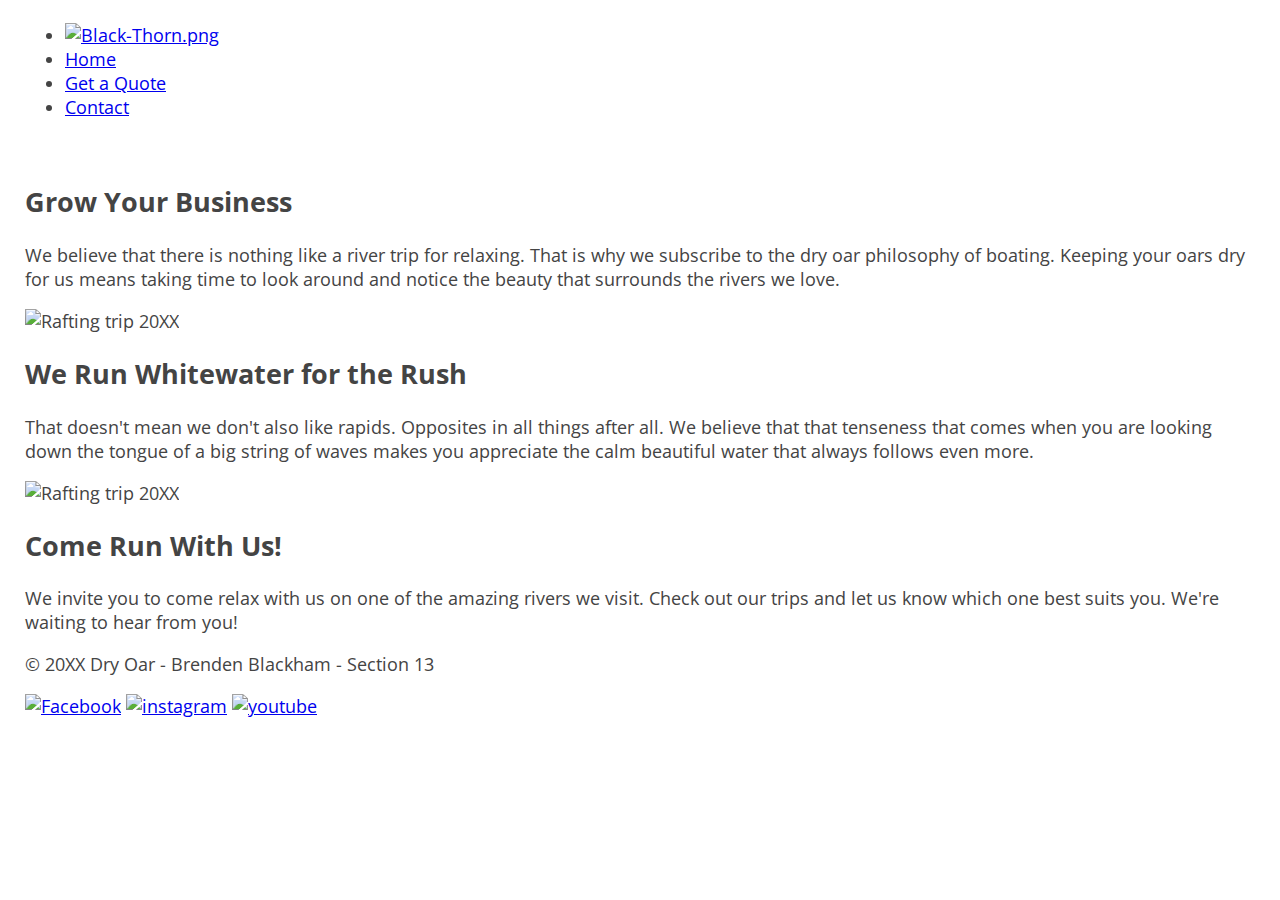
==== index.html @ 7a8b4872 "🖖👻 Checkpoint ./index.html:36120640/11" ====
<!DOCTYPE html>
<html lang="en">
  <head>
    <title>Black-Thorn Marketing</title>
    <meta charset="utf-8" />
    <meta name="viewport" content="width=device-width, initial-scale=1" />
    <link rel="stylesheet" href="/style.css" />
  </head>

  <body>
    <div id="content">
      <header>
        <nav class="navigation-box">
          <ul>
            <li><a href="index.html"><img alt="Black-Thorn.png" src="https://cdn.glitch.me/abd3bd52-c355-42b1-ade4-704e7a830fd2%2FMarketing%20%26%20Design.png?v=1635544010349" width="150"></a></li>
            <li><a href="index.html">Home</a></li>
            <li><a href="form.html">Get a Quote</a></li>
            <li><a href="index.html">Contact</a></li>
          </ul>
        </nav>
      </header>
      <section class="banner-box">
      <img 
      </section>
      <main>
        <div class="home-grid">
          <h2 class="home-headline-1">Grow Your Business</h2>
          <p class="home-paragraph-1">
            We believe that there is nothing like a river trip for relaxing.
            That is why we subscribe to the dry oar philosophy of boating.
            Keeping your oars dry for us means taking time to look around and
            notice the beauty that surrounds the rivers we love.
          </p>
          <img
            width="800"
            alt="Rafting trip 20XX"
            class="home-right-img"
            src="https://cdn.glitch.me/c63177c6-229a-4123-80ac-bf020bf22577%2FScreen%20Shot%202021-10-19%20at%208.58.39%20AM.png?v=1634655552070"
          />

          <h2 class="home-headline-2">We Run Whitewater for the Rush</h2>
          <p class="home-paragraph-2">
            That doesn't mean we don't also like rapids. Opposites in all things
            after all. We believe that that tenseness that comes when you are
            looking down the tongue of a big string of waves makes you
            appreciate the calm beautiful water that always follows even more.
          </p>
          <img
            width="800"
            alt="Rafting trip 20XX"
            class="home-left-img"
            src="https://byui-cit.github.io/wdd130/resources/images/snake-rapid1.jpg"
          />
          <section id="home-paragraph-3">
            <h2>Come Run With Us!</h2>
            <p>
              We invite you to come relax with us on one of the amazing rivers
              we visit. Check out our trips and let us know which one best suits
              you. We're waiting to hear from you!
            </p>
          </section>
        </div>
      </main>
      <footer>
  
        
        <p>&copy; 20XX Dry Oar - Brenden Blackham - Section 13</p>
        
        <div class="social">
          <a href="https://www.facebook.com/" target="_blank">
            <img
              src="https://cdn.glitch.me/c63177c6-229a-4123-80ac-bf020bf22577%2F077b5c7f-3f27-402a-9866-c3efabcac788.image.png?v=1633635929037"
              alt="Facebook" height="55"
          /></a>

          <a href="https://www.instagram.com/" target="_blank">
            <img
              src="https://cdn.glitch.me/c63177c6-229a-4123-80ac-bf020bf22577%2F29812f86-f9a2-471e-bc93-673b0699bc2e.image.png?v=1633635951640"
              alt="instagram" height="55"
          /></a>

          <a href="https://www.youtube.com/" target="_blank">
            <img
              src="https://cdn.glitch.me/c63177c6-229a-4123-80ac-bf020bf22577%2Fa1862198-f784-466e-9443-33e49aa74315.image.png?v=1633635972309"
              alt="youtube" height="55"
          /></a>
        </div>
      </footer>
    </div>
  </body>
</html>
---- style.css ----
/* Fonts from Google Fonts - more at https://fonts.google.com */
@import url('https://fonts.googleapis.com/css?family=Open+Sans:400,700');
@import url('https://fonts.googleapis.com/css?family=Merriweather:400,700');

body {
  background-color: white;
  font-family: "Open Sans", sans-serif;
  padding: 5px 25px;
  font-size: 18px;
  margin: 0;
  color: #444;
}

h1 {
  font-family: "Merriweather", serif;
  font-size: 32px;
}
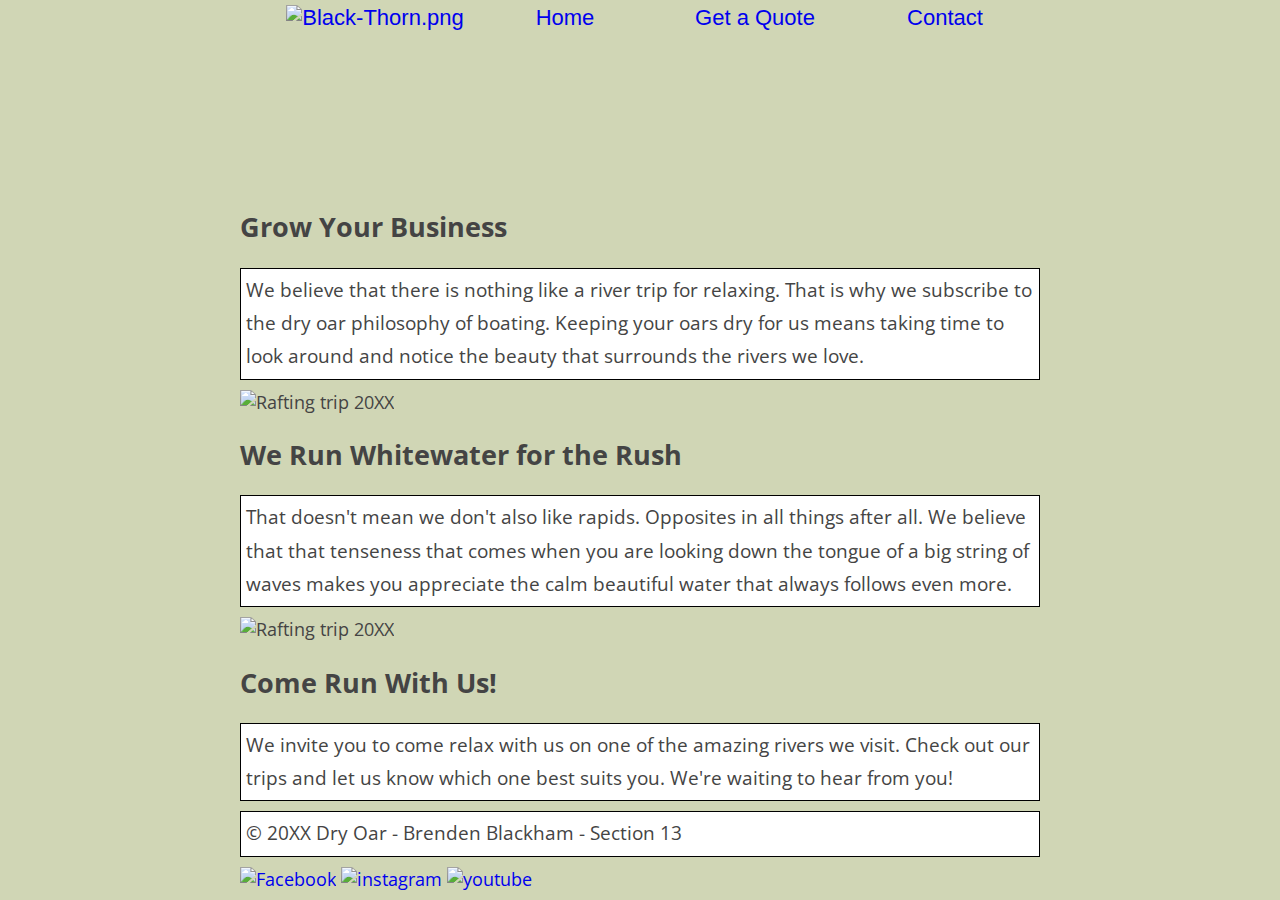
==== commit 024f16d4: "🐏🐈 Checkpoint ./style.css:36120640/1469 ./index.html:36120640/5803 ./.glitch-assets:36120640/750" ====
--- a/index.html
+++ b/index.html
@@ -12,7 +12,7 @@
       <header>
         <nav class="navigation-box">
           <ul>
-            <li><a href="index.html"><img alt="Black-Thorn.png" src="https://cdn.glitch.me/abd3bd52-c355-42b1-ade4-704e7a830fd2%2FMarketing%20%26%20Design.png?v=1635544010349" width="150"></a></li>
+            <li><a href="index.html"><img alt="Black-Thorn.png" src="https://cdn.glitch.me/abd3bd52-c355-42b1-ade4-704e7a830fd2%2FBlack-Thorn_Marketing.png?v=1637385615267" width="150"></a></li>
             <li><a href="index.html">Home</a></li>
             <li><a href="form.html">Get a Quote</a></li>
             <li><a href="index.html">Contact</a></li>
@@ -20,7 +20,11 @@
         </nav>
       </header>
       <section class="banner-box">
-      <img 
+     <video width="800" autoplay muted>
+  <source src="https://cdn.glitch.me/abd3bd52-c355-42b1-ade4-704e7a830fd2%2F10%25%20off.mp4?v=1637385682946" type="video/mp4">
+Your browser does not support the video tag.
+</video>
+
       </section>
       <main>
         <div class="home-grid">
--- a/style.css
+++ b/style.css
@@ -3,7 +3,7 @@
 @import url('https://fonts.googleapis.com/css?family=Merriweather:400,700');
 
 body {
-  background-color: white;
+  background-color: #D0D6B5;
   font-family: "Open Sans", sans-serif;
   padding: 5px 25px;
   font-size: 18px;
@@ -14,5 +14,52 @@
 h1 {
   font-family: "Merriweather", serif;
   font-size: 32px;
+  
+}
+.navigation-box {
+  font-family: "Poppins", sans-serif, serif;
+ background-color: ;
+  width: 100%;
+  padding: 0px;
+  text-align: center;
+  font-size: 22px;
+}
+p {
+  font-family: "Open Sans", sans-serif ;
+  width: auto;
+  background-color: white;
+  margin: 10px auto;
+  padding: 5px 5px 5px 5px;
+  line-height: 1.75em;
+  font-size: 19px;
+  border: 1px solid black;
 }
 
+nav ul {
+  list-style: none; /* removes the bullets! */
+  display: grid;
+  grid-template-columns: repeat(auto-fit, minmax(6em, 1fr));
+  align-items: center;
+  margin: 0;
+}
+a:visited {
+  color: black
+}
+a:hover {
+  color: white;
+}
+
+a:link {
+  text-decoration: none;
+}
+
+.banner-box {
+  width: auto;
+  
+}
+#content {
+  width: 800px;
+  margin: 0 auto;
+  background-color: #D0D6B5;
+}
+
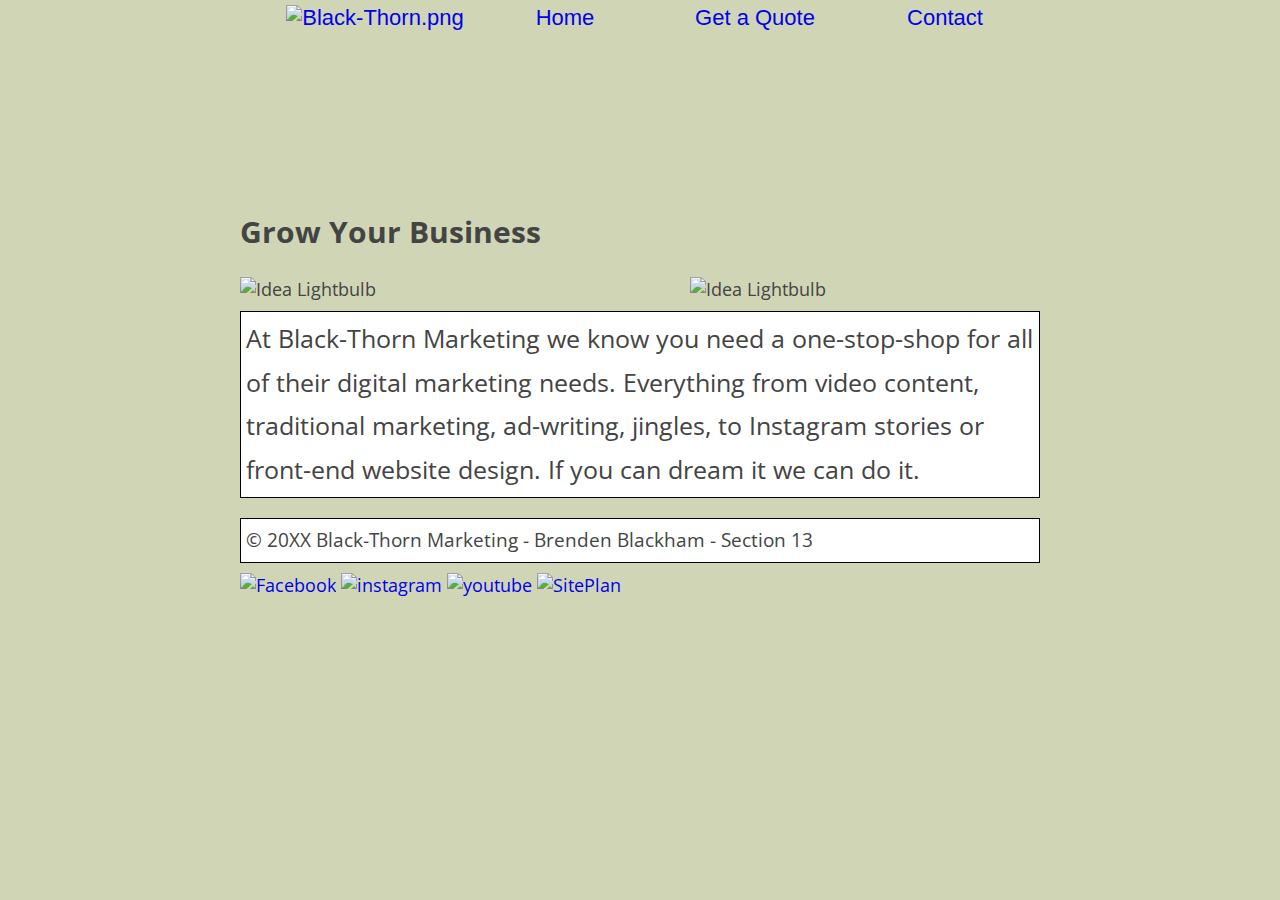
==== commit 2223af2d: "🙋🛋 Checkpoint ./card.html:36120640/586 ./form.html:36120640/1292 ./index.html:36120640/66" ====
--- a/index.html
+++ b/index.html
@@ -1,6 +1,9 @@
 <!DOCTYPE html>
 <html lang="en">
   <head>
+    <style>
+    
+    </style>
     <title>Black-Thorn Marketing</title>
     <meta charset="utf-8" />
     <meta name="viewport" content="width=device-width, initial-scale=1" />
@@ -15,60 +18,41 @@
             <li><a href="index.html"><img alt="Black-Thorn.png" src="https://cdn.glitch.me/abd3bd52-c355-42b1-ade4-704e7a830fd2%2FBlack-Thorn_Marketing.png?v=1637385615267" width="150"></a></li>
             <li><a href="index.html">Home</a></li>
             <li><a href="form.html">Get a Quote</a></li>
-            <li><a href="index.html">Contact</a></li>
+            <li><a href="contact.html">Contact</a></li>
           </ul>
         </nav>
       </header>
       <section class="banner-box">
      <video width="800" autoplay muted>
-  <source src="https://cdn.glitch.me/abd3bd52-c355-42b1-ade4-704e7a830fd2%2F10%25%20off.mp4?v=1637385682946" type="video/mp4">
+  <source src="https://cdn.glitch.me/abd3bd52-c355-42b1-ade4-704e7a830fd2%2F10%25%20off%20(1).mp4?v=1637385948820" type="video/mp4">
 Your browser does not support the video tag.
 </video>
-
       </section>
       <main>
         <div class="home-grid">
           <h2 class="home-headline-1">Grow Your Business</h2>
-          <p class="home-paragraph-1">
-            We believe that there is nothing like a river trip for relaxing.
-            That is why we subscribe to the dry oar philosophy of boating.
-            Keeping your oars dry for us means taking time to look around and
-            notice the beauty that surrounds the rivers we love.
+        <img  
+            width="350"
+            alt="Idea Lightbulb"
+            class="home-img-1"
+            src="https://cdn.glitch.me/abd3bd52-c355-42b1-ade4-704e7a830fd2%2F1.png?v=1637387913267"
+          />
+          
+          <img  
+            width="350"
+            alt="Idea Lightbulb"
+            class="home-img-2"
+            src="https://cdn.glitch.me/abd3bd52-c355-42b1-ade4-704e7a830fd2%2F2.png?v=1637387913633"
+          />
+          <p class="home-paragraph-2">
+           At Black-Thorn Marketing we know you need a one-stop-shop for all of their digital marketing needs. Everything from video content, traditional marketing, ad-writing, jingles, to Instagram stories or front-end website design. If you can dream it we can do it.
           </p>
-          <img
-            width="800"
-            alt="Rafting trip 20XX"
-            class="home-right-img"
-            src="https://cdn.glitch.me/c63177c6-229a-4123-80ac-bf020bf22577%2FScreen%20Shot%202021-10-19%20at%208.58.39%20AM.png?v=1634655552070"
-          />
-
-          <h2 class="home-headline-2">We Run Whitewater for the Rush</h2>
-          <p class="home-paragraph-2">
-            That doesn't mean we don't also like rapids. Opposites in all things
-            after all. We believe that that tenseness that comes when you are
-            looking down the tongue of a big string of waves makes you
-            appreciate the calm beautiful water that always follows even more.
-          </p>
-          <img
-            width="800"
-            alt="Rafting trip 20XX"
-            class="home-left-img"
-            src="https://byui-cit.github.io/wdd130/resources/images/snake-rapid1.jpg"
-          />
-          <section id="home-paragraph-3">
-            <h2>Come Run With Us!</h2>
-            <p>
-              We invite you to come relax with us on one of the amazing rivers
-              we visit. Check out our trips and let us know which one best suits
-              you. We're waiting to hear from you!
-            </p>
-          </section>
         </div>
       </main>
       <footer>
   
         
-        <p>&copy; 20XX Dry Oar - Brenden Blackham - Section 13</p>
+        <p>&copy; 20XX Black-Thorn Marketing - Brenden Blackham - Section 13</p>
         
         <div class="social">
           <a href="https://www.facebook.com/" target="_blank">
@@ -87,7 +71,12 @@
             <img
               src="https://cdn.glitch.me/c63177c6-229a-4123-80ac-bf020bf22577%2Fa1862198-f784-466e-9443-33e49aa74315.image.png?v=1633635972309"
               alt="youtube" height="55"
-          /></a>
+                 /></a>
+           <a href="site-plan.html" target="_blank">
+          <img
+              src="https://cdn.glitch.me/abd3bd52-c355-42b1-ade4-704e7a830fd2%2FSite%20Plan.png?v=1638480632223"
+              alt="SitePlan" height="55"
+               /></a>
         </div>
       </footer>
     </div>
--- a/style.css
+++ b/style.css
@@ -35,6 +35,7 @@
   border: 1px solid black;
 }
 
+
 nav ul {
   list-style: none; /* removes the bullets! */
   display: grid;
@@ -61,5 +62,55 @@
   width: 800px;
   margin: 0 auto;
   background-color: #D0D6B5;
+  align-content: center;
 }
 
+.home-grid {
+  display: grid;
+  grid-template-columns: 1fr;
+  grid gap: 1em;
+}
+.home-headline-1 {
+  grid-column: 1/2;
+  grid-row: 1;
+  font-size: 30px;
+}
+.home-paragraph-1 {
+  grid-column: 1/3;
+  grid-row: 2;
+  width: 800px;
+}
+.home-img-1 {
+  grid-column: 1/2;
+  grid-row: 3/4;
+}
+.home-img-2 {
+  grid-column: 2/3;
+  grid-row: 3/4;
+}
+
+.home-headline-2 {
+  grid-column: 1/-1;
+  grid-row: 4/5;
+  width: 100%;
+}
+
+.home-paragraph-2 {
+  grid-column: 1/6;
+  grid-row: 5/6;
+  text-align: left;
+  font-size: 25px;
+}
+
+.contact-grid {
+  display: grid;
+  grid-template-columns: 1fr;
+  grid gap: 1em;
+  width: 800px;
+}
+.contact-img {
+  grid-column: -2/-1;
+  grid-row: 1/3;
+}
+
+
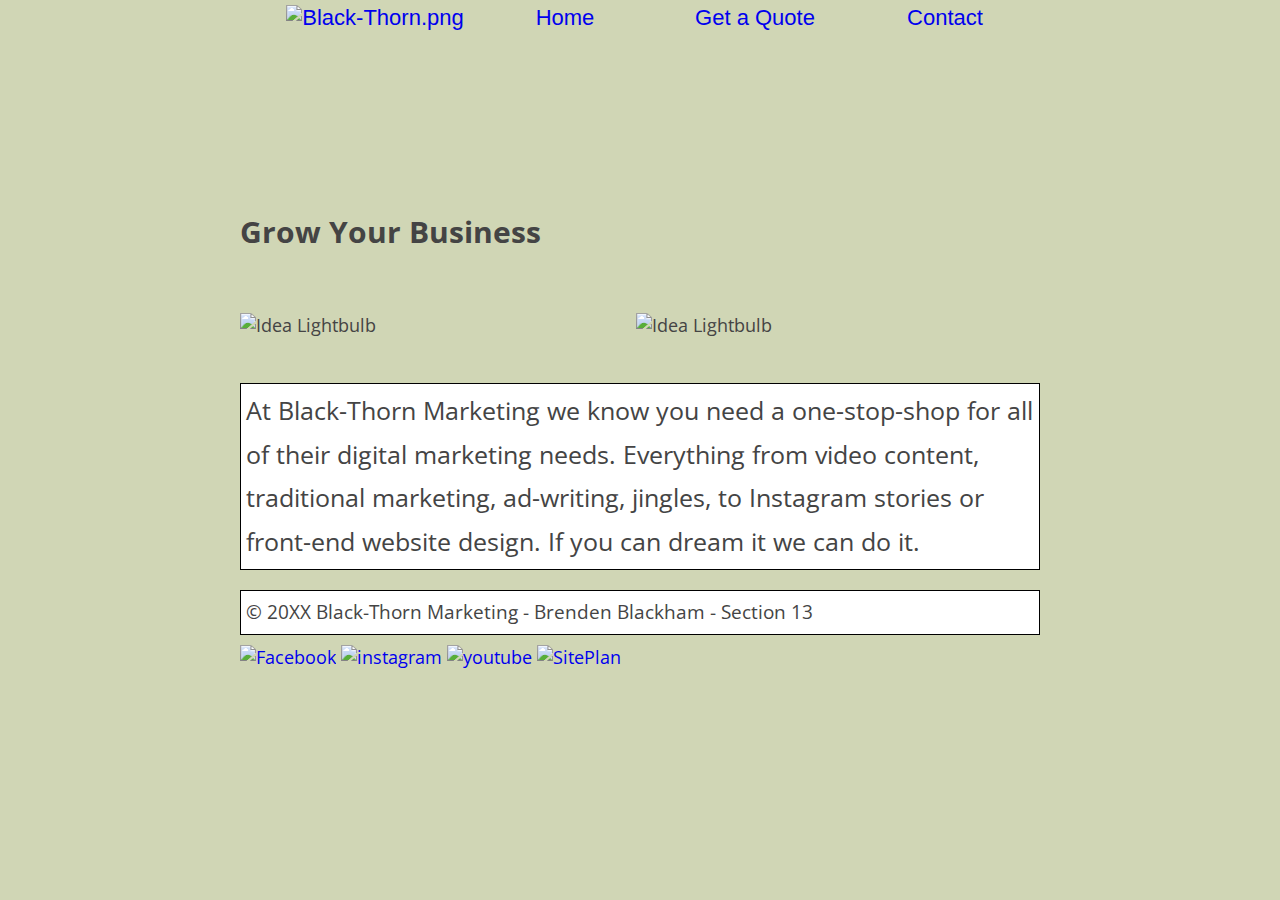
==== commit 83ffc66d: "Update index.html" ====
--- a/index.html
+++ b/index.html
@@ -1,13 +1,129 @@
 <!DOCTYPE html>
 <html lang="en">
   <head>
-    <style>
-    
-    </style>
     <title>Black-Thorn Marketing</title>
     <meta charset="utf-8" />
     <meta name="viewport" content="width=device-width, initial-scale=1" />
     <link rel="stylesheet" href="/style.css" />
+    <style>
+      /* Fonts from Google Fonts - more at https://fonts.google.com */
+@import url('https://fonts.googleapis.com/css?family=Open+Sans:400,700');
+@import url('https://fonts.googleapis.com/css?family=Merriweather:400,700');
+
+body {
+  background-color: #D0D6B5;
+  font-family: "Open Sans", sans-serif;
+  padding: 5px 25px;
+  font-size: 18px;
+  margin: 0;
+  color: #444;
+}
+
+h1 {
+  font-family: "Merriweather", serif;
+  font-size: 32px;
+  
+}
+.navigation-box {
+  font-family: "Poppins", sans-serif, serif;
+  width: 100%;
+  padding: 0px;
+  text-align: center;
+  font-size: 22px;
+}
+p {
+  font-family: "Open Sans", sans-serif ;
+  width: auto;
+  background-color: white;
+  margin: 10px auto;
+  padding: 5px 5px 5px 5px;
+  line-height: 1.75em;
+  font-size: 19px;
+  border: 1px solid black;
+}
+
+
+nav ul {
+  list-style: none; /* removes the bullets! */
+  display: grid;
+  grid-template-columns: repeat(auto-fit, minmax(6em, 1fr));
+  align-items: center;
+  margin: 0;
+}
+a:visited {
+  color: black
+}
+a:hover {
+  color: white;
+}
+
+a:link {
+  text-decoration: none;
+}
+
+.banner-box {
+  width: auto;
+  
+}
+#content {
+  width: 800px;
+  margin: 0 auto;
+  background-color: #D0D6B5;
+  align-content: center;
+}
+
+.home-grid {
+  display: grid;
+  grid-template-columns: 1fr;
+  grid-gap: 1em;
+}
+.home-headline-1 {
+  grid-column: 1/2;
+  grid-row: 1;
+  font-size: 30px;
+}
+.home-paragraph-1 {
+  grid-column: 1/3;
+  grid-row: 2;
+  width: 800px;
+}
+.home-img-1 {
+  grid-column: 1/2;
+  grid-row: 3/4;
+}
+.home-img-2 {
+  grid-column: 2/3;
+  grid-row: 3/4;
+}
+
+.home-headline-2 {
+  grid-column: 1/-1;
+  grid-row: 4/5;
+  width: 100%;
+}
+
+.home-paragraph-2 {
+  grid-column: 1/6;
+  grid-row: 5/6;
+  text-align: left;
+  font-size: 25px;
+}
+
+.contact-grid {
+  display: grid;
+  grid-template-columns: 1fr;
+  grid-gap: 1em;
+  width: 800px;
+}
+.contact-img {
+  grid-column: -2/-1;
+  grid-row: 1/3;
+}
+div .content-text {
+  grid-column: 1/2;
+  grid-row: 3/4;
+}
+    </style>
   </head>
 
   <body>
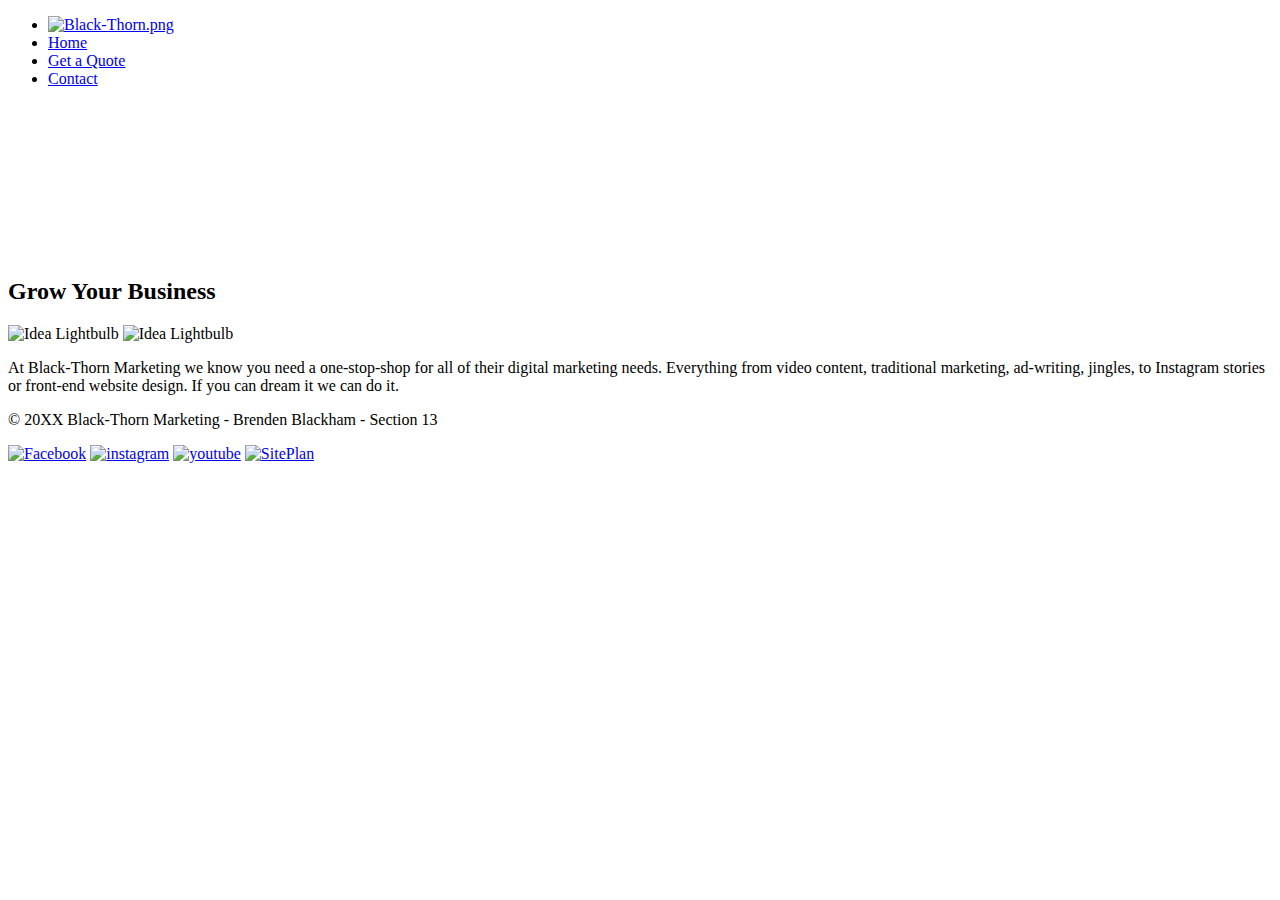
==== commit 74c08410: "Fixed Css style tags" ====
--- a/index.html
+++ b/index.html
@@ -4,126 +4,7 @@
     <title>Black-Thorn Marketing</title>
     <meta charset="utf-8" />
     <meta name="viewport" content="width=device-width, initial-scale=1" />
-    <link rel="stylesheet" href="/style.css" />
-    <style>
-      /* Fonts from Google Fonts - more at https://fonts.google.com */
-@import url('https://fonts.googleapis.com/css?family=Open+Sans:400,700');
-@import url('https://fonts.googleapis.com/css?family=Merriweather:400,700');
-
-body {
-  background-color: #D0D6B5;
-  font-family: "Open Sans", sans-serif;
-  padding: 5px 25px;
-  font-size: 18px;
-  margin: 0;
-  color: #444;
-}
-
-h1 {
-  font-family: "Merriweather", serif;
-  font-size: 32px;
-  
-}
-.navigation-box {
-  font-family: "Poppins", sans-serif, serif;
-  width: 100%;
-  padding: 0px;
-  text-align: center;
-  font-size: 22px;
-}
-p {
-  font-family: "Open Sans", sans-serif ;
-  width: auto;
-  background-color: white;
-  margin: 10px auto;
-  padding: 5px 5px 5px 5px;
-  line-height: 1.75em;
-  font-size: 19px;
-  border: 1px solid black;
-}
-
-
-nav ul {
-  list-style: none; /* removes the bullets! */
-  display: grid;
-  grid-template-columns: repeat(auto-fit, minmax(6em, 1fr));
-  align-items: center;
-  margin: 0;
-}
-a:visited {
-  color: black
-}
-a:hover {
-  color: white;
-}
-
-a:link {
-  text-decoration: none;
-}
-
-.banner-box {
-  width: auto;
-  
-}
-#content {
-  width: 800px;
-  margin: 0 auto;
-  background-color: #D0D6B5;
-  align-content: center;
-}
-
-.home-grid {
-  display: grid;
-  grid-template-columns: 1fr;
-  grid-gap: 1em;
-}
-.home-headline-1 {
-  grid-column: 1/2;
-  grid-row: 1;
-  font-size: 30px;
-}
-.home-paragraph-1 {
-  grid-column: 1/3;
-  grid-row: 2;
-  width: 800px;
-}
-.home-img-1 {
-  grid-column: 1/2;
-  grid-row: 3/4;
-}
-.home-img-2 {
-  grid-column: 2/3;
-  grid-row: 3/4;
-}
-
-.home-headline-2 {
-  grid-column: 1/-1;
-  grid-row: 4/5;
-  width: 100%;
-}
-
-.home-paragraph-2 {
-  grid-column: 1/6;
-  grid-row: 5/6;
-  text-align: left;
-  font-size: 25px;
-}
-
-.contact-grid {
-  display: grid;
-  grid-template-columns: 1fr;
-  grid-gap: 1em;
-  width: 800px;
-}
-.contact-img {
-  grid-column: -2/-1;
-  grid-row: 1/3;
-}
-div .content-text {
-  grid-column: 1/2;
-  grid-row: 3/4;
-}
-    </style>
+    <link rel="stylesheet" href="styles.css">
   </head>
 
   <body>
